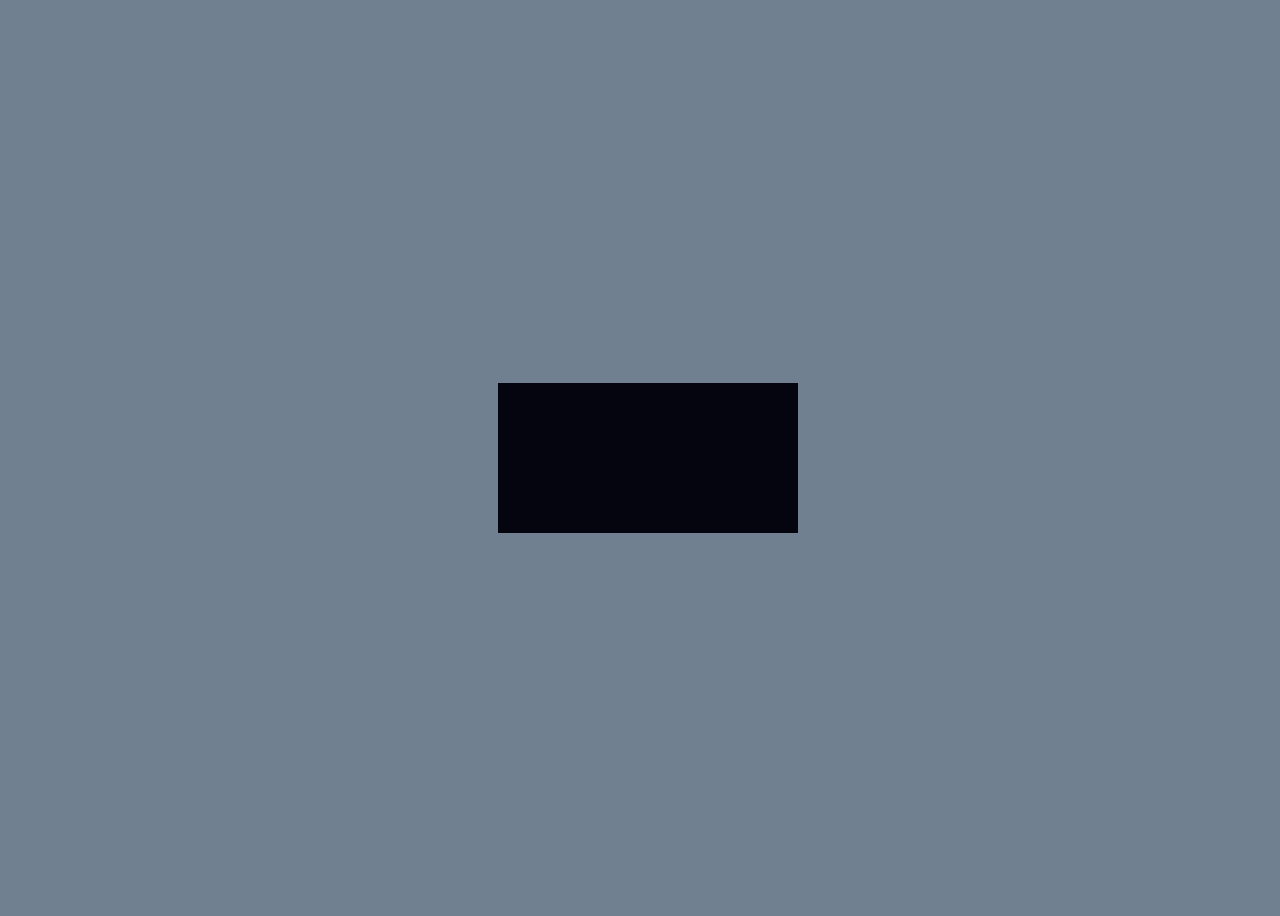
==== index.html @ ddb219b3 "Partial Verticies and edges so I can work on laptiop" ====
<!DOCTYPE html>
<html lang="en">
<head>
    <meta charset="UTF-8">
    <meta name="viewport" content="width=device-width, initial-scale=1.0">
    <title>My App</title>
</head>
<body style="display: flex; justify-content: center; align-items: center; height: 100vh; width: 100vw; background-color:slategray;">
    <canvas id="canvas"></canvas>
    <!-- Link your entry JavaScript file here -->
    
</body>

<script src="index.js"></script>

</html>
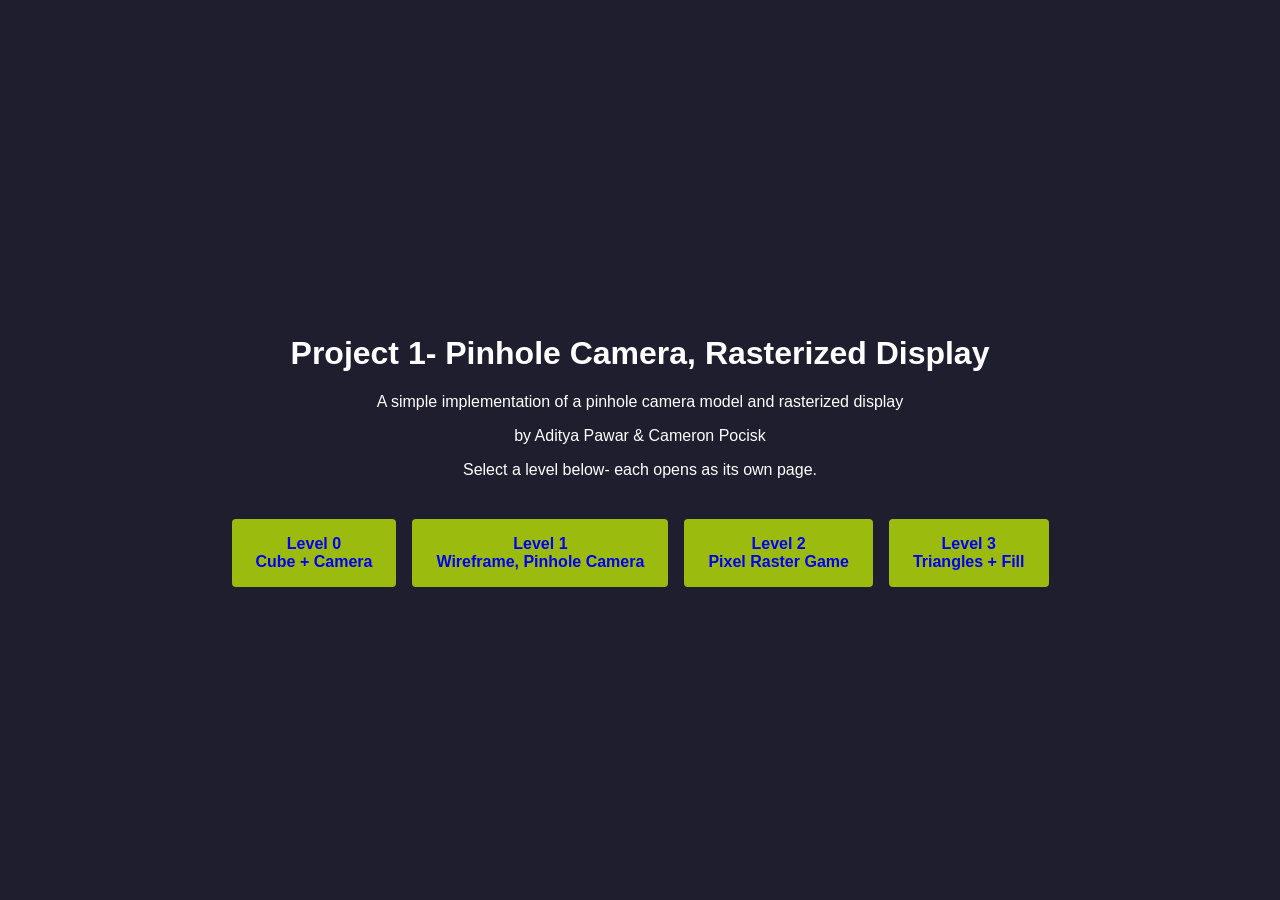
==== commit 2c4adc0e: "Rearranged the HTML Files" ====
--- a/index.html
+++ b/index.html
@@ -3,14 +3,55 @@
 <head>
     <meta charset="UTF-8">
     <meta name="viewport" content="width=device-width, initial-scale=1.0">
-    <title>My App</title>
-</head>
-<body style="display: flex; justify-content: center; align-items: center; height: 100vh; width: 100vw; background-color:slategray;">
-    <canvas id="canvas"></canvas>
-    <!-- Link your entry JavaScript file here -->
-    
-</body>
+    <title>Project 1- Pinhole Camera, Rasterized Display</title>
+    <style>
+        body{
+          font-family: sans-serif;
+          background-color: #1e1e2e;
+          color: white;
+          display: flex;
+          flex-direction: column;
+          align-items: center;
+          justify-content: center;
+          min-height: 100vh;
+          margin: 0;
+          text-align: center;
+        }
+        nav{
+            display: flex;
+            flex-wrap: wrap;
+            gap: 16px;
+            justify-content: center;
+            margin-top: 24px;
+        }
+        nav a{
+            display: block;
+            padding: 16px 24px;
+            background-color: #9bbc0f;
+            color: 0f3f0f;
+            text-decoration: none;
+            font-weight: bold;
+            Border-radius: 4px;
+        }
+        nav a:hover{
+            background-color: #b5d02f;
+        }
+    </style>
 
-<script src="index.js"></script>
+    <body>
+        <header>
+            <h1>Project 1- Pinhole Camera, Rasterized Display</h1>
+            <p> A simple implementation of a pinhole camera model and rasterized display </p>
+            <p> by Aditya Pawar & Cameron Pocisk</p>
+            <p> Select a level below- each opens as its own page.</p>
+        </header>
 
+        <nav>
+            <a href="level0.html">Level 0<br> Cube + Camera</a>
+            <a href="level1.html">Level 1 <br> Wireframe, Pinhole Camera</a>
+            <a href="level2.html">Level 2<br> Pixel Raster Game</a>
+            <a href="level3.html">Level 3<br> Triangles + Fill </a>
+         
+        </nav>
+    </body>
 </html>
